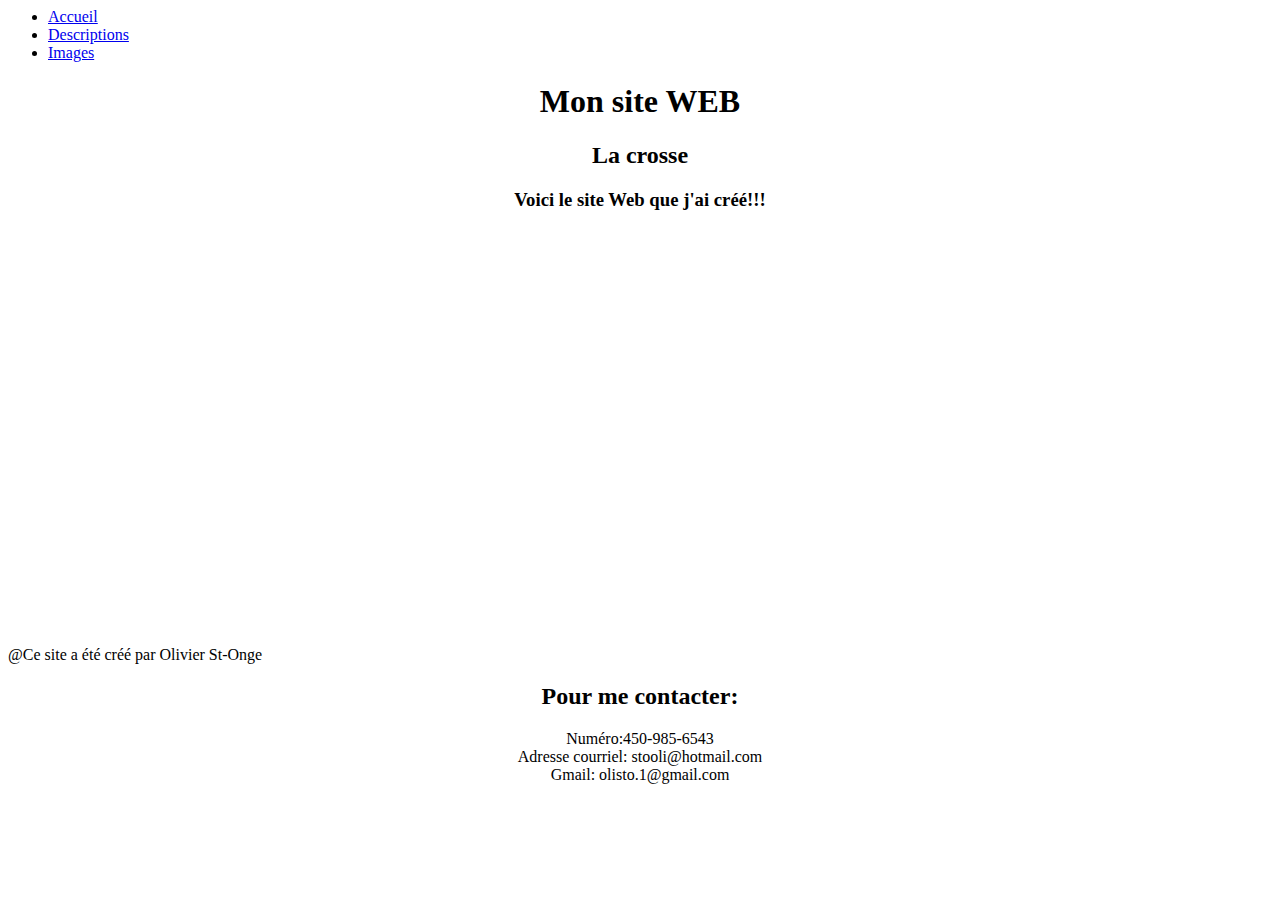
==== index.html @ b31026d1 "Create index.html" ====
<html>
    <head>
        <title>LacrossSport.com</title>
        <meta charset="UTF-8">
        <link href="https://dic3m.github.io/greatwebsite/Accueil1.css" rel="stylesheet" type="text/css"/>
        <meta name="viewport" content="width=device-width, initial-scale=1.0">
    </head>
    <body>
       <nav>
        <ul class="topnav">
           <li><a href="https://dic3m.github.io/greatwebsite/Accueil1.html">Accueil</a></li>
           <li><a href="https://dic3m.github.io/greatwebsite/Description2.html">Descriptions</a></li>
         <li><a href="https://dic3m.github.io/greatwebsite/Images3.html">Images</a></li>
         
        </ul>
  </nav>
  
        <div class="conteneur"></div>    
            <header><center><h1>Mon site WEB</h1></center>
        <div id="content"></div>
        <center><h2>La crosse</h2></center>
        
  </header>
        <article>
        <div>
            <center><h3>Voici le site Web que j'ai créé!!!</h3></center>
    </div>
            <div class="accueil">
                <iframe width="700" height="400" src="https://www.youtube.com/embed/8y88H2DFmFw" frameborder="0" allowfullscreen></iframe>
</div>
       
            </article>
        <div>
            <p class="footer">@Ce site a été créé par Olivier St-Onge</p>
            
  </div>
        <footer>
            <center><h2>Pour me contacter:</h2>
                    <p>Numéro:450-985-6543<br>
                    Adresse courriel: stooli@hotmail.com<br>
                    Gmail: olisto.1@gmail.com<br></p>
             </center>
        </footer>
  </body>
</html>
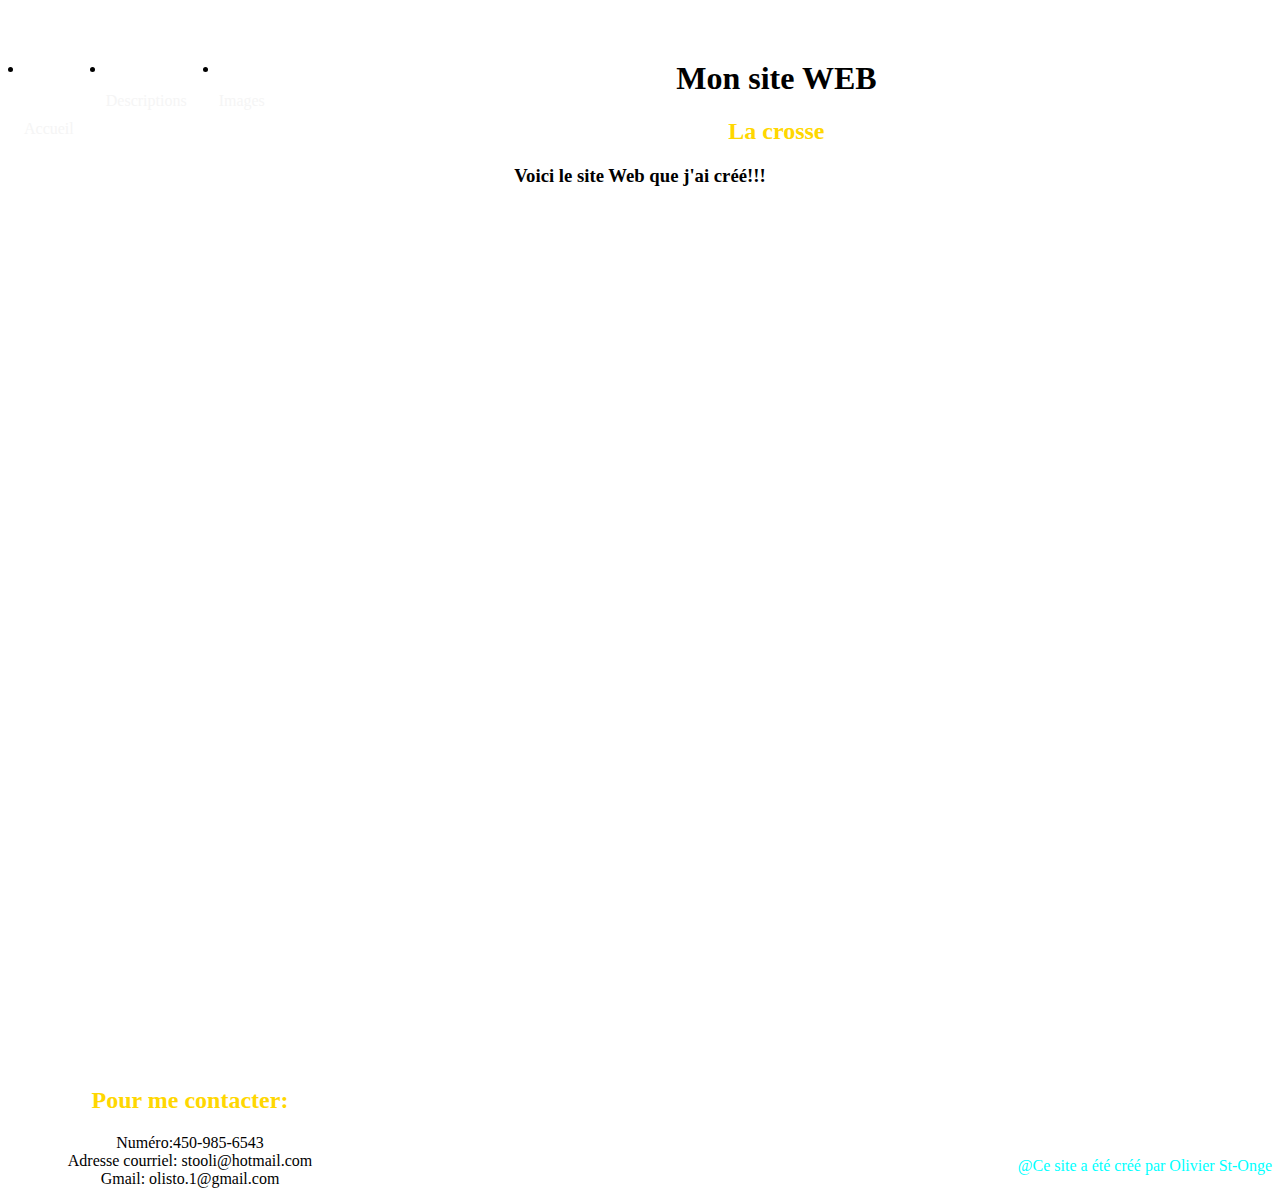
==== commit 3010ba83: "Create index.html" ====
--- a/index.html
+++ b/index.html
@@ -6,12 +6,13 @@
         <meta name="viewport" content="width=device-width, initial-scale=1.0">
     </head>
     <body>
+    <a href="/Accueil.html></a>
        <nav>
         <ul class="topnav">
-           <li><a href="https://dic3m.github.io/greatwebsite/Accueil1.html">Accueil</a></li>
-           <li><a href="https://dic3m.github.io/greatwebsite/Description2.html">Descriptions</a></li>
-         <li><a href="https://dic3m.github.io/greatwebsite/Images3.html">Images</a></li>
-         
+           <li><a href="https://dic3m.github.io/greatwebsite/Accueil.html">Accueil</a></li>
+           <li><a href="https://dic3m.github.io/greatwebsite/Description.html">Descriptions</a></li>
+         <li><a href="https://dic3m.github.io/greatwebsite/Images.html">Images</a></li>
+     
         </ul>
   </nav>
   
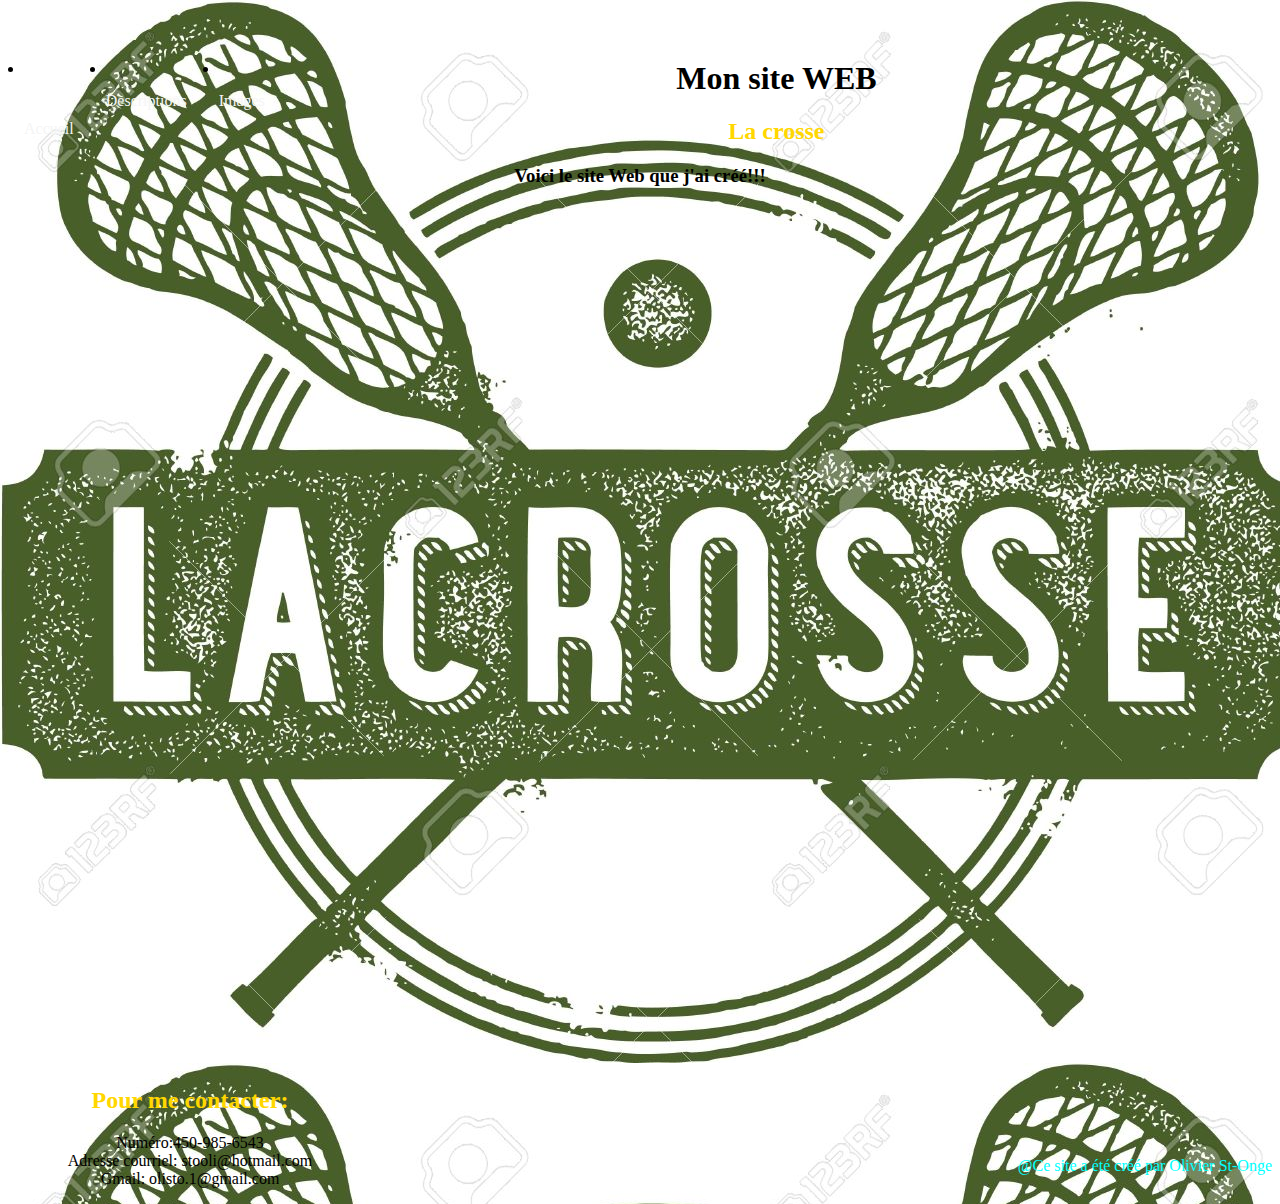
==== commit 6ce0a779: "Update index.html" ====
--- a/index.html
+++ b/index.html
@@ -2,7 +2,7 @@
     <head>
         <title>LacrossSport.com</title>
         <meta charset="UTF-8">
-        <link href="https://dic3m.github.io/greatwebsite/Accueil1.css" rel="stylesheet" type="text/css"/>
+        <link href="https://dic3m.github.io/greatwebsite/Ac.css" rel="stylesheet" type="text/css"/>
         <meta name="viewport" content="width=device-width, initial-scale=1.0">
     </head>
     <body>
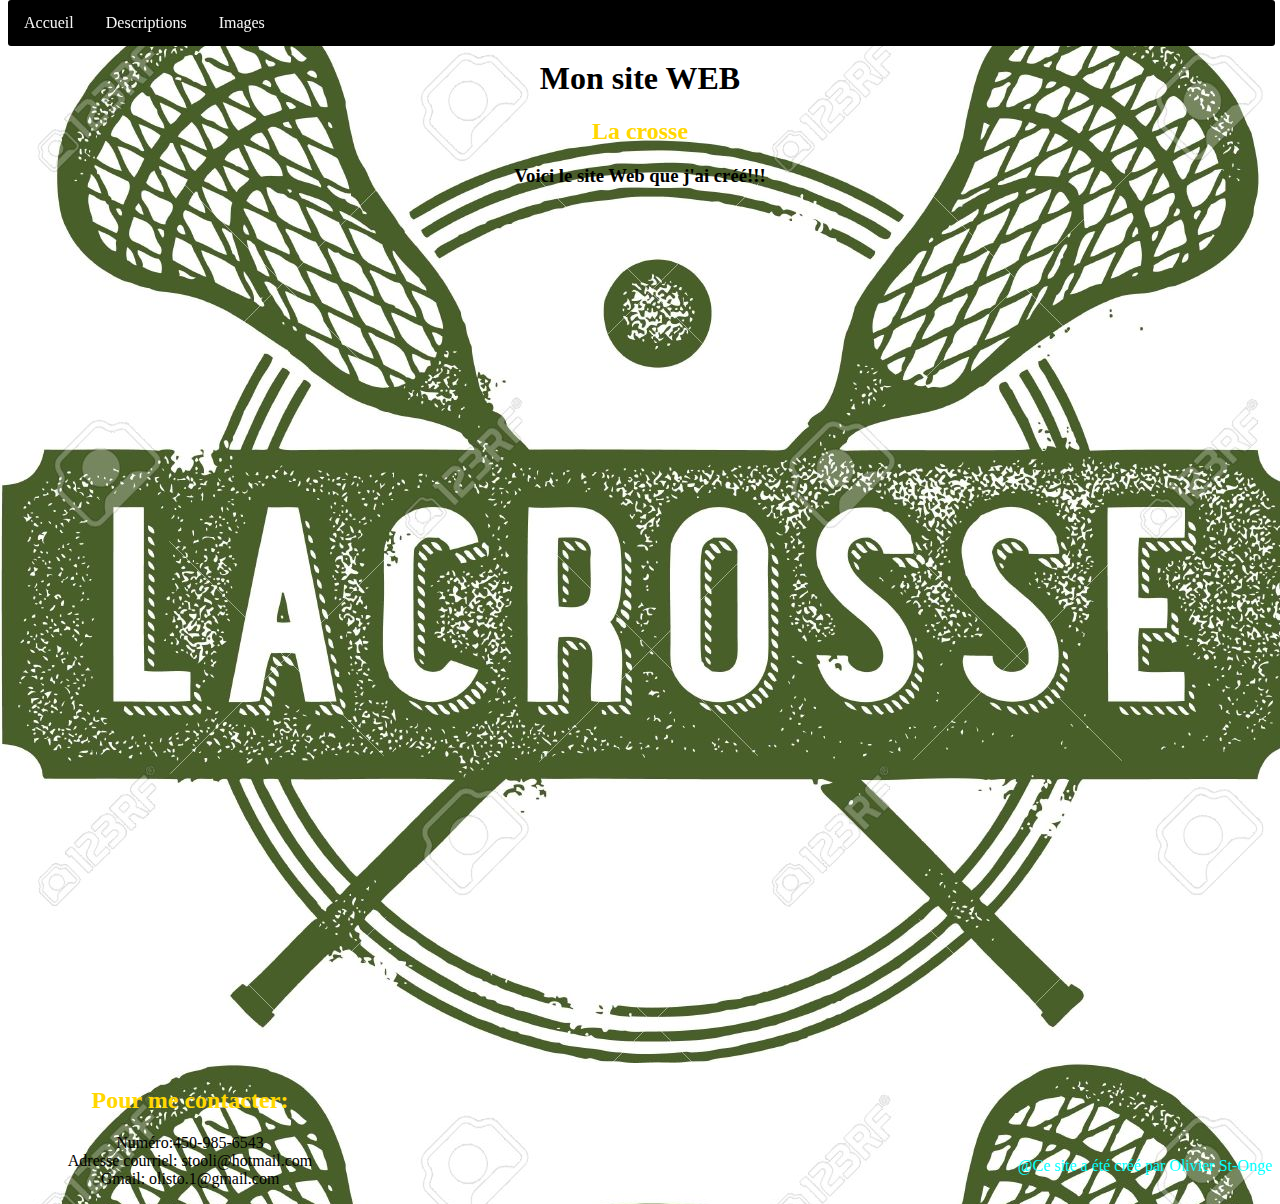
==== commit 8263b5b5: "Update index.html" ====
--- a/index.html
+++ b/index.html
@@ -5,14 +5,14 @@
         <link href="https://dic3m.github.io/greatwebsite/Ac.css" rel="stylesheet" type="text/css"/>
         <meta name="viewport" content="width=device-width, initial-scale=1.0">
     </head>
-    <body>
-    <a href="/Accueil.html></a>
+   <body>
+     
        <nav>
         <ul class="topnav">
            <li><a href="https://dic3m.github.io/greatwebsite/Accueil.html">Accueil</a></li>
            <li><a href="https://dic3m.github.io/greatwebsite/Description.html">Descriptions</a></li>
          <li><a href="https://dic3m.github.io/greatwebsite/Images.html">Images</a></li>
-     
+         
         </ul>
   </nav>
   
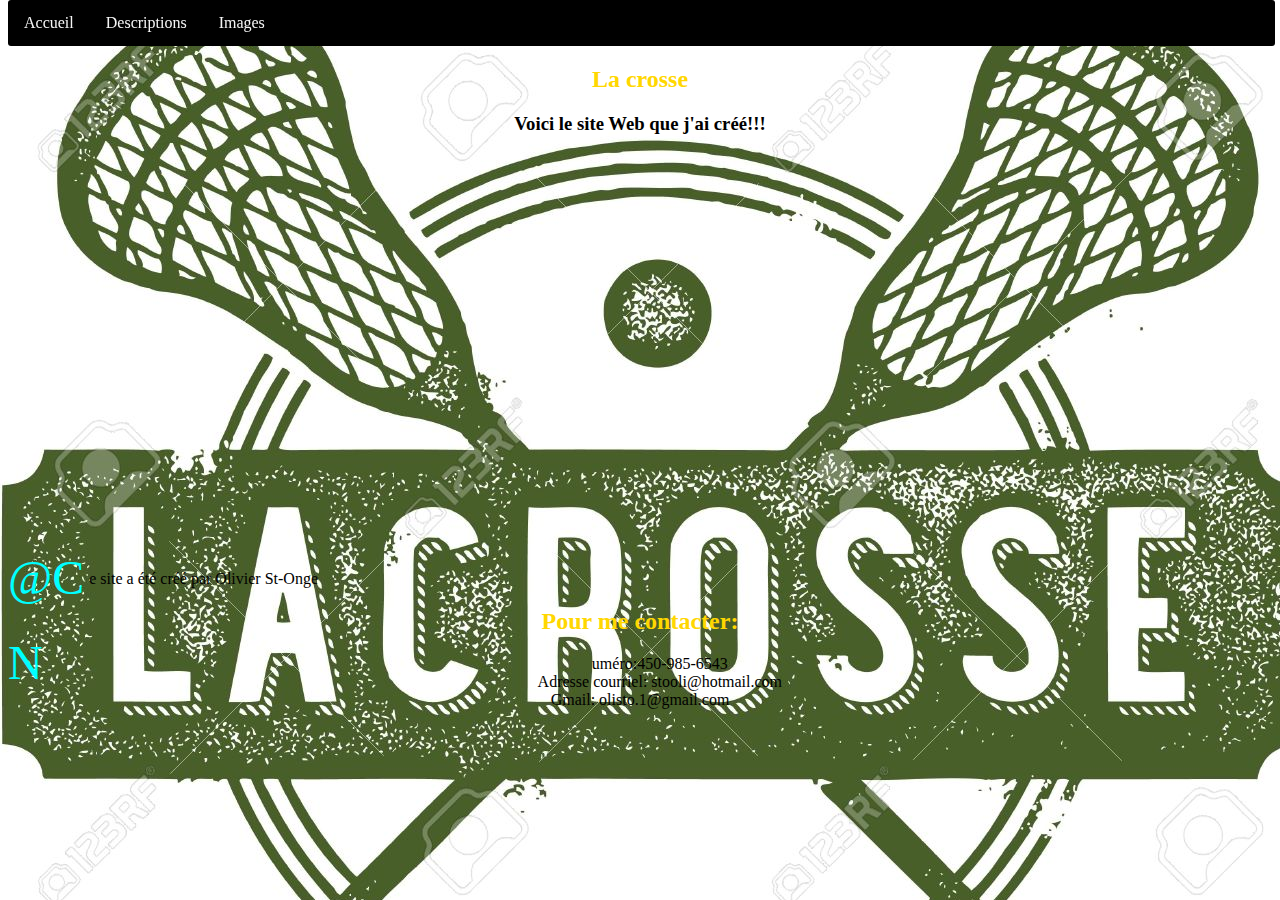
==== commit b8116c5d: "Update index.html" ====
--- a/index.html
+++ b/index.html
@@ -2,7 +2,7 @@
     <head>
         <title>LacrossSport.com</title>
         <meta charset="UTF-8">
-        <link href="https://dic3m.github.io/greatwebsite/Ac.css" rel="stylesheet" type="text/css"/>
+        <link href="https://dic3m.github.io/greatwebsite/Dsc.css" rel="stylesheet" type="text/css"/>
         <meta name="viewport" content="width=device-width, initial-scale=1.0">
     </head>
    <body>
